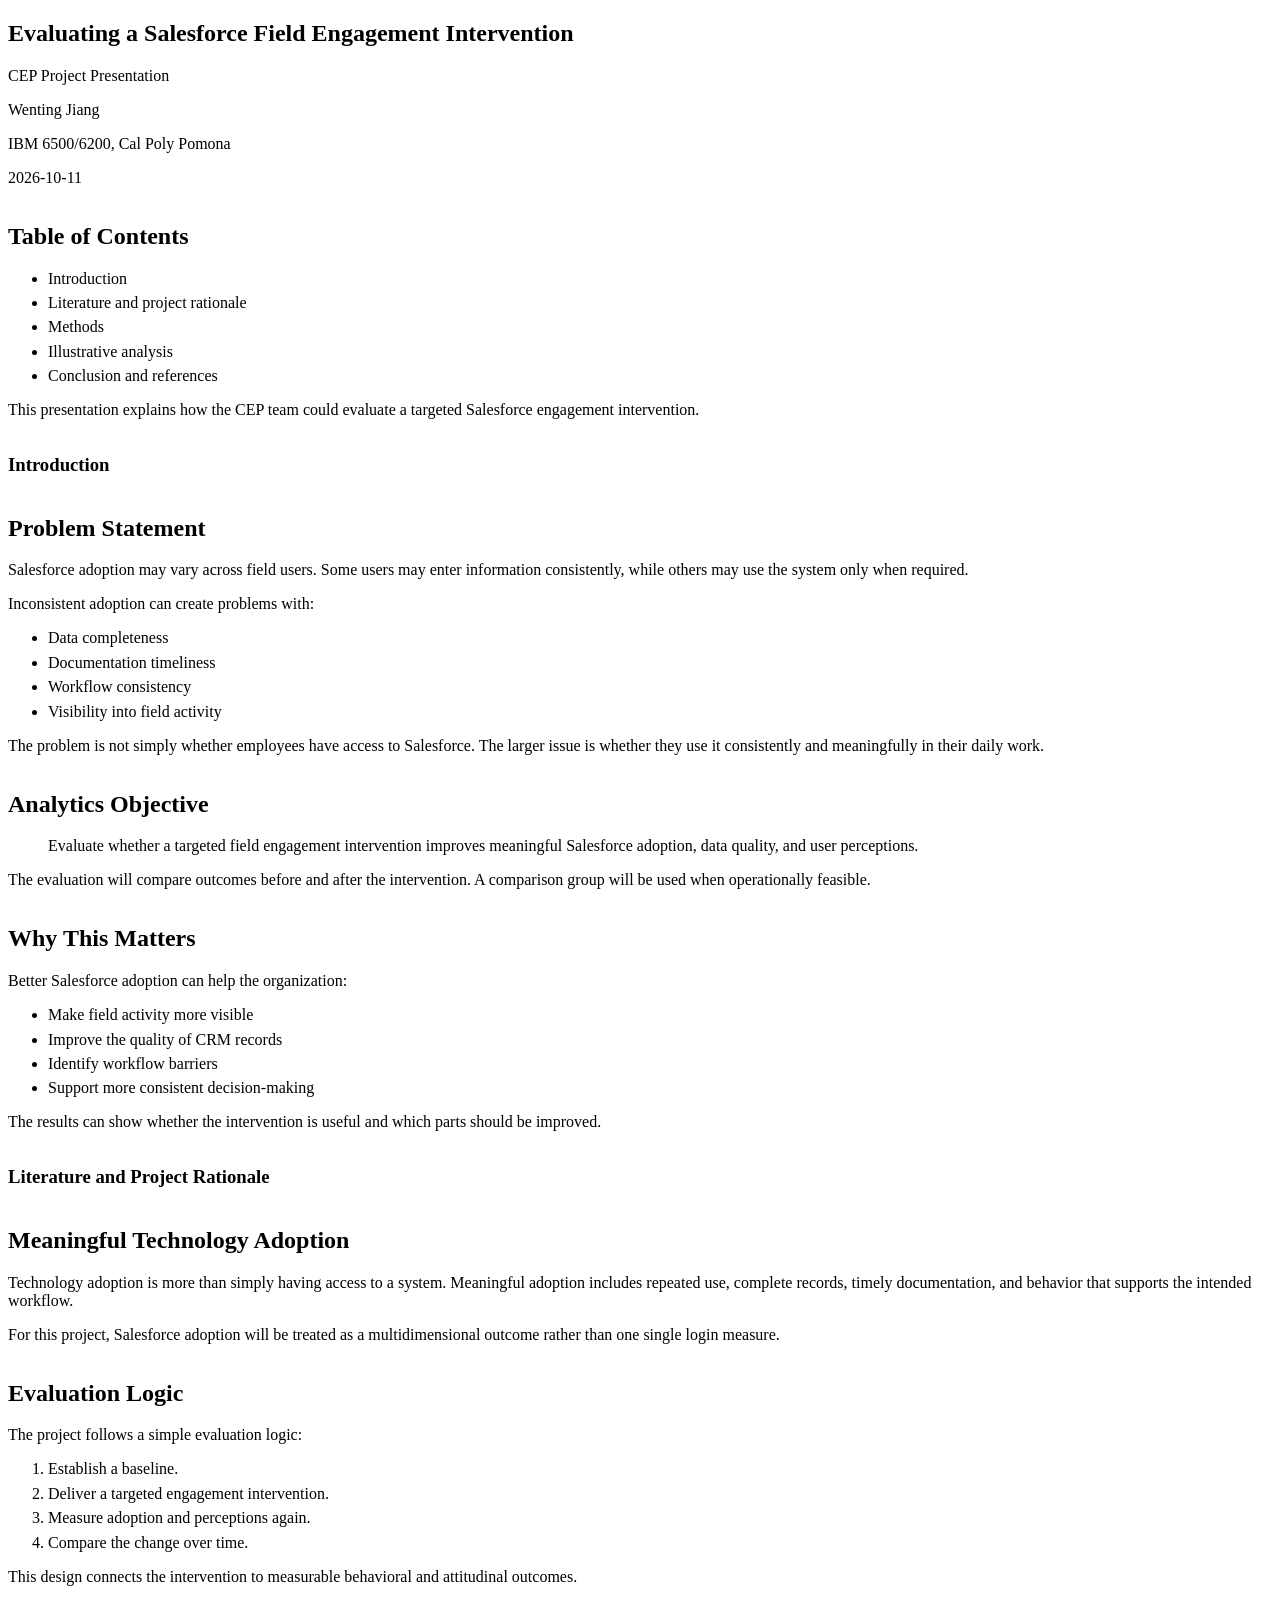
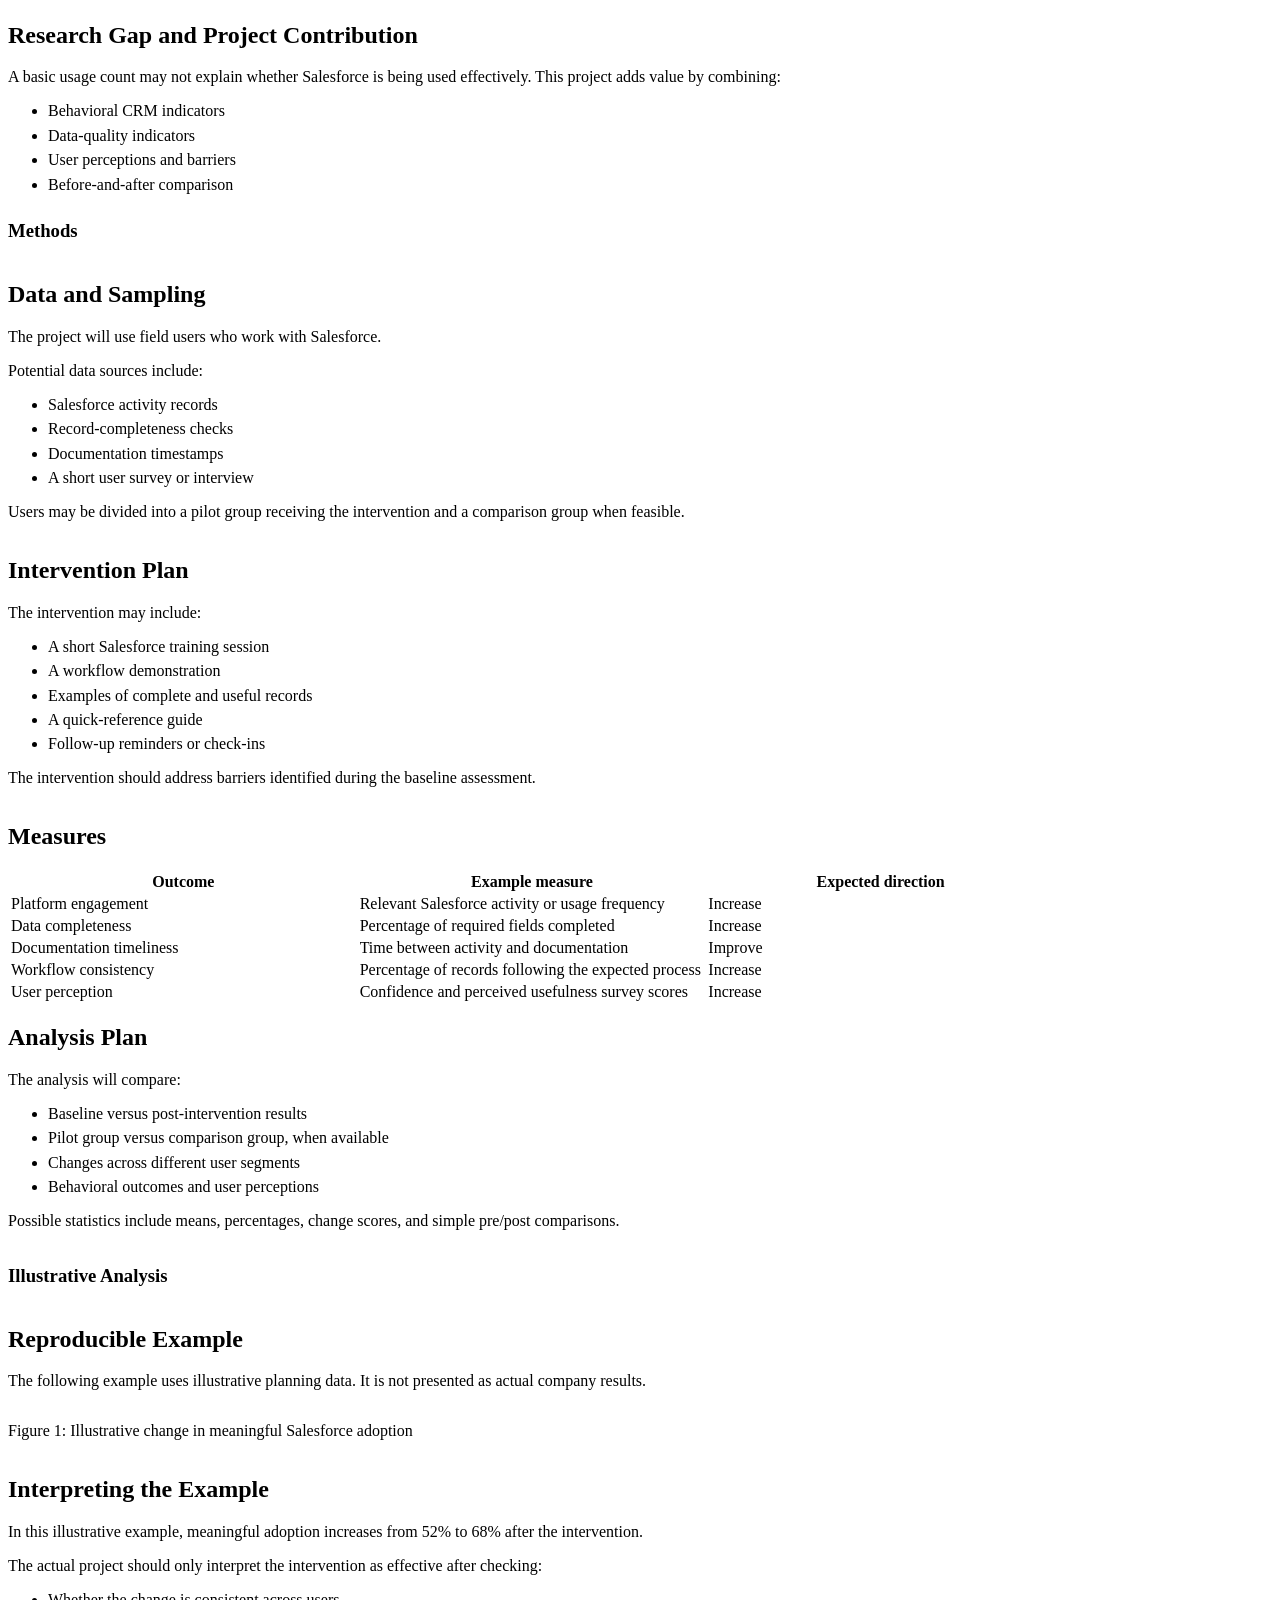
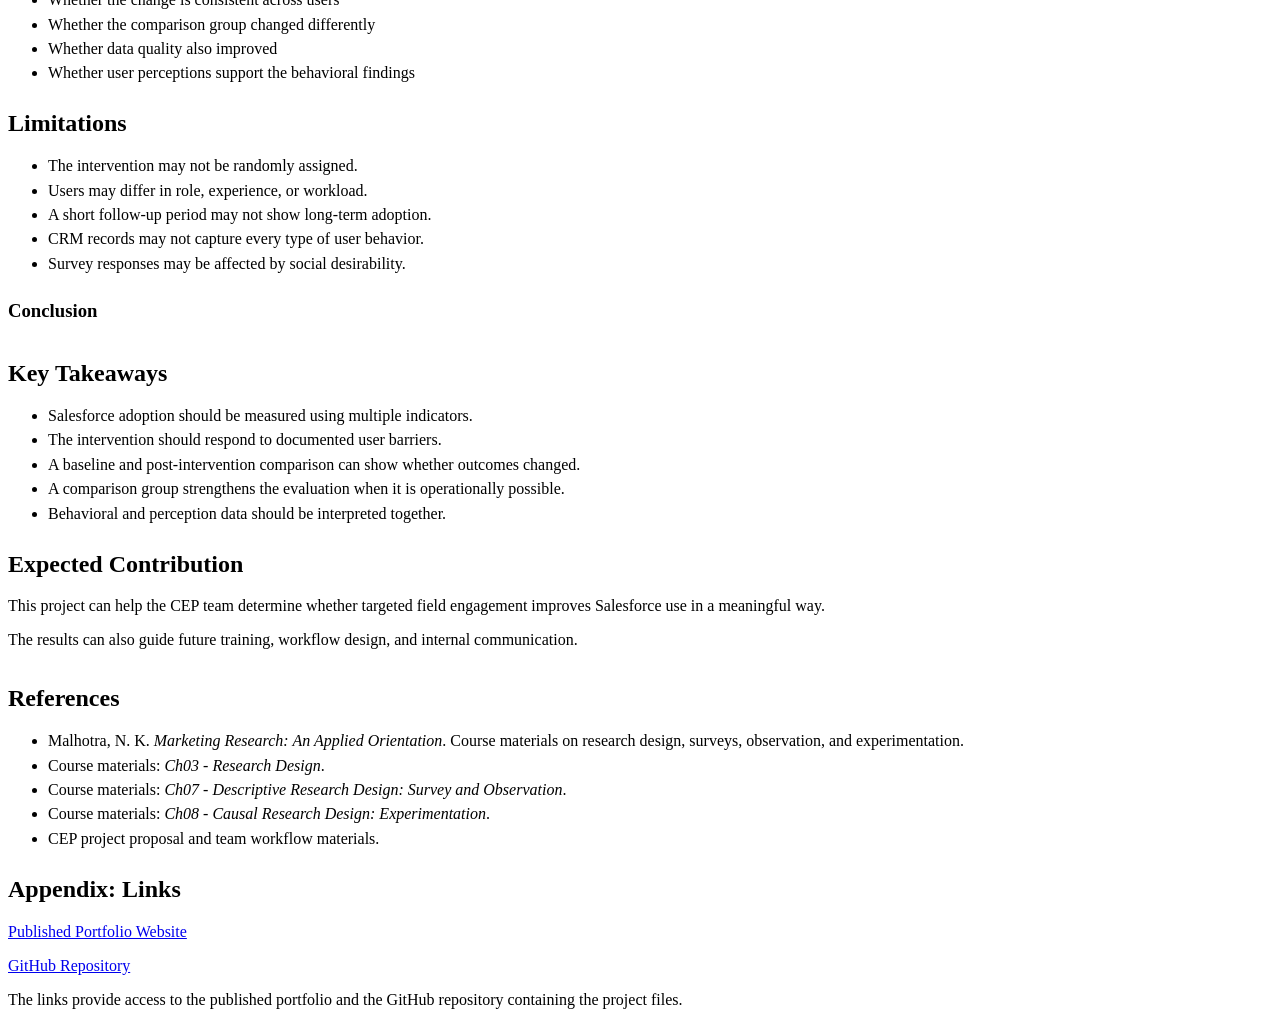
==== CEP-AO4 presentation.html @ e71e5134 "Add files via upload" ====
<!DOCTYPE html>
<html lang="en"><head>
<script src="CEP-AO4 presentation_files/libs/clipboard/clipboard.min.js"></script>
<script src="CEP-AO4 presentation_files/libs/quarto-html/tabby.min.js"></script>
<script src="CEP-AO4 presentation_files/libs/quarto-html/popper.min.js"></script>
<script src="CEP-AO4 presentation_files/libs/quarto-html/tippy.umd.min.js"></script>
<link href="CEP-AO4 presentation_files/libs/quarto-html/tippy.css" rel="stylesheet">
<link href="CEP-AO4 presentation_files/libs/quarto-html/light-border.css" rel="stylesheet">
<link href="CEP-AO4 presentation_files/libs/quarto-html/quarto-syntax-highlighting-15634bcf2e68342d4ad2dfa704d543f6.css" rel="stylesheet" id="quarto-text-highlighting-styles"><meta charset="utf-8">
  <meta name="generator" content="quarto-1.9.38">

  <meta name="author" content="Wenting Jiang">
  <meta name="dcterms.date" content="2026-10-11">
  <title>Evaluating a Salesforce Field Engagement Intervention</title>
  <meta name="apple-mobile-web-app-capable" content="yes">
  <meta name="apple-mobile-web-app-status-bar-style" content="black-translucent">
  <meta name="viewport" content="width=device-width, initial-scale=1.0, maximum-scale=1.0, user-scalable=no, minimal-ui">
  <link rel="stylesheet" href="CEP-AO4 presentation_files/libs/revealjs/dist/reset.css">
  <link rel="stylesheet" href="CEP-AO4 presentation_files/libs/revealjs/dist/reveal.css">
  <style>
    /* Default styles provided by pandoc.
    ** See https://pandoc.org/MANUAL.html#variables-for-html for config info.
    */
    code{white-space: pre-wrap;}
    span.smallcaps{font-variant: small-caps;}
    div.columns{display: flex; gap: min(4vw, 1.5em);}
    div.column{flex: auto; overflow-x: auto;}
    div.hanging-indent{margin-left: 1.5em; text-indent: -1.5em;}
    ul.task-list{list-style: none;}
    ul.task-list li input[type="checkbox"] {
      width: 0.8em;
      margin: 0 0.8em 0.2em -1em; /* quarto-specific, see https://github.com/quarto-dev/quarto-cli/issues/4556 */ 
      vertical-align: middle;
    }
  </style>
  <link rel="stylesheet" href="CEP-AO4 presentation_files/libs/revealjs/dist/theme/quarto-0427d8d92a431aa6a6430e53ec02a470.css">
  <link href="CEP-AO4 presentation_files/libs/revealjs/plugin/quarto-line-highlight/line-highlight.css" rel="stylesheet">
  <link href="CEP-AO4 presentation_files/libs/revealjs/plugin/reveal-menu/menu.css" rel="stylesheet">
  <link href="CEP-AO4 presentation_files/libs/revealjs/plugin/reveal-menu/quarto-menu.css" rel="stylesheet">
  <link href="CEP-AO4 presentation_files/libs/revealjs/plugin/quarto-support/footer.css" rel="stylesheet">
  <style type="text/css">
    .reveal div.sourceCode {
      margin: 0;
      overflow: auto;
    }
    .reveal div.hanging-indent {
      margin-left: 1em;
      text-indent: -1em;
    }
    .reveal .slide:not(.center) {
      height: 100%;
      overflow-y: auto;
    }
    .reveal .slide.scrollable {
      overflow-y: auto;
    }
    .reveal .footnotes {
      height: 100%;
      overflow-y: auto;
    }
    .reveal .slide .absolute {
      position: absolute;
      display: block;
    }
    .reveal .footnotes ol {
      counter-reset: ol;
      list-style-type: none; 
      margin-left: 0;
    }
    .reveal .footnotes ol li:before {
      counter-increment: ol;
      content: counter(ol) ". "; 
    }
    .reveal .footnotes ol li > p:first-child {
      display: inline-block;
    }
    .reveal .slide ul,
    .reveal .slide ol {
      margin-bottom: 0.5em;
    }
    .reveal .slide ul li,
    .reveal .slide ol li {
      margin-top: 0.4em;
      margin-bottom: 0.2em;
    }
    .reveal .slide ul[role="tablist"] li {
      margin-bottom: 0;
    }
    .reveal .slide ul li > *:first-child,
    .reveal .slide ol li > *:first-child {
      margin-block-start: 0;
    }
    .reveal .slide ul li > *:last-child,
    .reveal .slide ol li > *:last-child {
      margin-block-end: 0;
    }
    .reveal .slide .columns:nth-child(3) {
      margin-block-start: 0.8em;
    }
    .reveal blockquote {
      box-shadow: none;
    }
    .reveal .tippy-content>* {
      margin-top: 0.2em;
      margin-bottom: 0.7em;
    }
    .reveal .tippy-content>*:last-child {
      margin-bottom: 0.2em;
    }
    .reveal .slide > img.stretch.quarto-figure-center,
    .reveal .slide > img.r-stretch.quarto-figure-center {
      display: block;
      margin-left: auto;
      margin-right: auto; 
    }
    .reveal .slide > img.stretch.quarto-figure-left,
    .reveal .slide > img.r-stretch.quarto-figure-left  {
      display: block;
      margin-left: 0;
      margin-right: auto; 
    }
    .reveal .slide > img.stretch.quarto-figure-right,
    .reveal .slide > img.r-stretch.quarto-figure-right  {
      display: block;
      margin-left: auto;
      margin-right: 0; 
    }
  </style>
</head>
<body class="quarto-light">
  <div class="reveal">
    <div class="slides">

<section id="title-slide" class="quarto-title-block center">
  <h1 class="title">Evaluating a Salesforce Field Engagement Intervention</h1>
  <p class="subtitle">CEP Project Presentation</p>

<div class="quarto-title-authors">
<div class="quarto-title-author">
<div class="quarto-title-author-name">
Wenting Jiang 
</div>
        <p class="quarto-title-affiliation">
            IBM 6500/6200, Cal Poly Pomona
          </p>
    </div>
</div>

  <p class="date">2026-10-11</p>
</section>
<section id="table-of-contents" class="slide level2">
<h2>Table of Contents</h2>
<ul>
<li>Introduction</li>
<li>Literature and project rationale</li>
<li>Methods</li>
<li>Illustrative analysis</li>
<li>Conclusion and references</li>
</ul>
<aside class="notes">
<p>This presentation explains how the CEP team could evaluate a targeted Salesforce engagement intervention.</p>
<style type="text/css">
        span.MJX_Assistive_MathML {
          position:absolute!important;
          clip: rect(1px, 1px, 1px, 1px);
          padding: 1px 0 0 0!important;
          border: 0!important;
          height: 1px!important;
          width: 1px!important;
          overflow: hidden!important;
          display:block!important;
      }</style></aside>
</section>
<section>
<section id="introduction" class="title-slide slide level1 center">
<h1>Introduction</h1>

</section>
<section id="problem-statement" class="slide level2">
<h2>Problem Statement</h2>
<p>Salesforce adoption may vary across field users. Some users may enter information consistently, while others may use the system only when required.</p>
<p>Inconsistent adoption can create problems with:</p>
<ul>
<li>Data completeness</li>
<li>Documentation timeliness</li>
<li>Workflow consistency</li>
<li>Visibility into field activity</li>
</ul>
<aside class="notes">
<p>The problem is not simply whether employees have access to Salesforce. The larger issue is whether they use it consistently and meaningfully in their daily work.</p>
<style type="text/css">
        span.MJX_Assistive_MathML {
          position:absolute!important;
          clip: rect(1px, 1px, 1px, 1px);
          padding: 1px 0 0 0!important;
          border: 0!important;
          height: 1px!important;
          width: 1px!important;
          overflow: hidden!important;
          display:block!important;
      }</style></aside>
</section>
<section id="analytics-objective" class="slide level2">
<h2>Analytics Objective</h2>
<blockquote>
<p>Evaluate whether a targeted field engagement intervention improves meaningful Salesforce adoption, data quality, and user perceptions.</p>
</blockquote>
<p>The evaluation will compare outcomes before and after the intervention. A comparison group will be used when operationally feasible.</p>
</section>
<section id="why-this-matters" class="slide level2">
<h2>Why This Matters</h2>
<p>Better Salesforce adoption can help the organization:</p>
<ul>
<li>Make field activity more visible</li>
<li>Improve the quality of CRM records</li>
<li>Identify workflow barriers</li>
<li>Support more consistent decision-making</li>
</ul>
<p>The results can show whether the intervention is useful and which parts should be improved.</p>
</section></section>
<section>
<section id="literature-and-project-rationale" class="title-slide slide level1 center">
<h1>Literature and Project Rationale</h1>

</section>
<section id="meaningful-technology-adoption" class="slide level2">
<h2>Meaningful Technology Adoption</h2>
<p>Technology adoption is more than simply having access to a system. Meaningful adoption includes repeated use, complete records, timely documentation, and behavior that supports the intended workflow.</p>
<p>For this project, Salesforce adoption will be treated as a multidimensional outcome rather than one single login measure.</p>
</section>
<section id="evaluation-logic" class="slide level2 scrollable">
<h2>Evaluation Logic</h2>
<p>The project follows a simple evaluation logic:</p>
<ol type="1">
<li>Establish a baseline.</li>
<li>Deliver a targeted engagement intervention.</li>
<li>Measure adoption and perceptions again.</li>
<li>Compare the change over time.</li>
</ol>
<p>This design connects the intervention to measurable behavioral and attitudinal outcomes.</p>
</section>
<section id="research-gap-and-project-contribution" class="slide level2">
<h2>Research Gap and Project Contribution</h2>
<p>A basic usage count may not explain whether Salesforce is being used effectively. This project adds value by combining:</p>
<ul>
<li>Behavioral CRM indicators</li>
<li>Data-quality indicators</li>
<li>User perceptions and barriers</li>
<li>Before-and-after comparison</li>
</ul>
</section></section>
<section>
<section id="methods" class="title-slide slide level1 center">
<h1>Methods</h1>

</section>
<section id="data-and-sampling" class="slide level2">
<h2>Data and Sampling</h2>
<p>The project will use field users who work with Salesforce.</p>
<p>Potential data sources include:</p>
<ul>
<li>Salesforce activity records</li>
<li>Record-completeness checks</li>
<li>Documentation timestamps</li>
<li>A short user survey or interview</li>
</ul>
<p>Users may be divided into a pilot group receiving the intervention and a comparison group when feasible.</p>
</section>
<section id="intervention-plan" class="slide level2">
<h2>Intervention Plan</h2>
<p>The intervention may include:</p>
<ul>
<li>A short Salesforce training session</li>
<li>A workflow demonstration</li>
<li>Examples of complete and useful records</li>
<li>A quick-reference guide</li>
<li>Follow-up reminders or check-ins</li>
</ul>
<p>The intervention should address barriers identified during the baseline assessment.</p>
</section>
<section id="measures" class="slide level2">
<h2>Measures</h2>
<table class="caption-top">
<colgroup>
<col style="width: 33%">
<col style="width: 33%">
<col style="width: 33%">
</colgroup>
<thead>
<tr class="header">
<th>Outcome</th>
<th>Example measure</th>
<th>Expected direction</th>
</tr>
</thead>
<tbody>
<tr class="odd">
<td>Platform engagement</td>
<td>Relevant Salesforce activity or usage frequency</td>
<td>Increase</td>
</tr>
<tr class="even">
<td>Data completeness</td>
<td>Percentage of required fields completed</td>
<td>Increase</td>
</tr>
<tr class="odd">
<td>Documentation timeliness</td>
<td>Time between activity and documentation</td>
<td>Improve</td>
</tr>
<tr class="even">
<td>Workflow consistency</td>
<td>Percentage of records following the expected process</td>
<td>Increase</td>
</tr>
<tr class="odd">
<td>User perception</td>
<td>Confidence and perceived usefulness survey scores</td>
<td>Increase</td>
</tr>
</tbody>
</table>
</section>
<section id="analysis-plan" class="slide level2">
<h2>Analysis Plan</h2>
<p>The analysis will compare:</p>
<ul>
<li>Baseline versus post-intervention results</li>
<li>Pilot group versus comparison group, when available</li>
<li>Changes across different user segments</li>
<li>Behavioral outcomes and user perceptions</li>
</ul>
<p>Possible statistics include means, percentages, change scores, and simple pre/post comparisons.</p>
</section></section>
<section>
<section id="illustrative-analysis" class="title-slide slide level1 center">
<h1>Illustrative Analysis</h1>

</section>
<section id="reproducible-example" class="slide level2">
<h2>Reproducible Example</h2>
<p>The following example uses illustrative planning data. It is not presented as actual company results.</p>

<img data-src="CEP-AO4-presentation_files/figure-revealjs/fig-adoption-change-1.png" width="768" class="r-stretch quarto-figure-center" id="fig-adoption-change"><p class="caption">
Figure&nbsp;1: Illustrative change in meaningful Salesforce adoption
</p></section>
<section id="interpreting-the-example" class="slide level2">
<h2>Interpreting the Example</h2>
<p>In this illustrative example, meaningful adoption increases from 52% to 68% after the intervention.</p>
<p>The actual project should only interpret the intervention as effective after checking:</p>
<ul>
<li>Whether the change is consistent across users</li>
<li>Whether the comparison group changed differently</li>
<li>Whether data quality also improved</li>
<li>Whether user perceptions support the behavioral findings</li>
</ul>
</section>
<section id="limitations" class="slide level2">
<h2>Limitations</h2>
<ul>
<li>The intervention may not be randomly assigned.</li>
<li>Users may differ in role, experience, or workload.</li>
<li>A short follow-up period may not show long-term adoption.</li>
<li>CRM records may not capture every type of user behavior.</li>
<li>Survey responses may be affected by social desirability.</li>
</ul>
</section></section>
<section>
<section id="conclusion" class="title-slide slide level1 center">
<h1>Conclusion</h1>

</section>
<section id="key-takeaways" class="slide level2">
<h2>Key Takeaways</h2>
<ul>
<li>Salesforce adoption should be measured using multiple indicators.</li>
<li>The intervention should respond to documented user barriers.</li>
<li>A baseline and post-intervention comparison can show whether outcomes changed.</li>
<li>A comparison group strengthens the evaluation when it is operationally possible.</li>
<li>Behavioral and perception data should be interpreted together.</li>
</ul>
</section>
<section id="expected-contribution" class="slide level2">
<h2>Expected Contribution</h2>
<p>This project can help the CEP team determine whether targeted field engagement improves Salesforce use in a meaningful way.</p>
<p>The results can also guide future training, workflow design, and internal communication.</p>
</section>
<section id="references" class="slide level2">
<h2>References</h2>
<ul>
<li>Malhotra, N. K. <em>Marketing Research: An Applied Orientation</em>. Course materials on research design, surveys, observation, and experimentation.</li>
<li>Course materials: <em>Ch03 - Research Design</em>.</li>
<li>Course materials: <em>Ch07 - Descriptive Research Design: Survey and Observation</em>.</li>
<li>Course materials: <em>Ch08 - Causal Research Design: Experimentation</em>.</li>
<li>CEP project proposal and team workflow materials.</li>
</ul>
</section>
<section id="appendix-links" class="slide level2">
<h2>Appendix: Links</h2>
<p><a href="https://wentingjiang00.github.io/IBM-6500-SQL-learning-portfolio/">Published Portfolio Website</a></p>
<p><a href="https://github.com/WentingJiang00/IBM-6500-SQL-learning-portfolio">GitHub Repository</a></p>
<aside class="notes">
<p>The links provide access to the published portfolio and the GitHub repository containing the project files.</p>
<style type="text/css">
        span.MJX_Assistive_MathML {
          position:absolute!important;
          clip: rect(1px, 1px, 1px, 1px);
          padding: 1px 0 0 0!important;
          border: 0!important;
          height: 1px!important;
          width: 1px!important;
          overflow: hidden!important;
          display:block!important;
      }</style></aside>

</section></section>
    </div>
  <div class="quarto-auto-generated-content" style="display: none;">
<div class="footer footer-default">

</div>
</div></div>

  <script>window.backupDefine = window.define; window.define = undefined;</script>
  <script src="CEP-AO4 presentation_files/libs/revealjs/dist/reveal.js"></script>
  <!-- reveal.js plugins -->
  <script src="CEP-AO4 presentation_files/libs/revealjs/plugin/quarto-line-highlight/line-highlight.js"></script>
  <script src="CEP-AO4 presentation_files/libs/revealjs/plugin/pdf-export/pdfexport.js"></script>
  <script src="CEP-AO4 presentation_files/libs/revealjs/plugin/reveal-menu/menu.js"></script>
  <script src="CEP-AO4 presentation_files/libs/revealjs/plugin/reveal-menu/quarto-menu.js"></script>
  <script src="CEP-AO4 presentation_files/libs/revealjs/plugin/quarto-support/support.js"></script>
  

  <script src="CEP-AO4 presentation_files/libs/revealjs/plugin/notes/notes.js"></script>
  <script src="CEP-AO4 presentation_files/libs/revealjs/plugin/search/search.js"></script>
  <script src="CEP-AO4 presentation_files/libs/revealjs/plugin/zoom/zoom.js"></script>
  <script src="CEP-AO4 presentation_files/libs/revealjs/plugin/math/math.js"></script>
  <script>window.define = window.backupDefine; window.backupDefine = undefined;</script>

  <script>

      // Full list of configuration options available at:
      // https://revealjs.com/config/
      Reveal.initialize({
'controlsAuto': true,
'previewLinksAuto': false,
'pdfSeparateFragments': false,
'autoAnimateEasing': "ease",
'autoAnimateDuration': 1,
'autoAnimateUnmatched': true,
'jumpToSlide': true,
'menu': {"side":"left","useTextContentForMissingTitles":true,"markers":false,"loadIcons":false,"custom":[{"title":"Tools","icon":"<i class=\"fas fa-gear\"></i>","content":"<ul class=\"slide-menu-items\">\n<li class=\"slide-tool-item active\" data-item=\"0\"><a href=\"#\" onclick=\"RevealMenuToolHandlers.fullscreen(event)\"><kbd>f</kbd> Fullscreen</a></li>\n<li class=\"slide-tool-item\" data-item=\"1\"><a href=\"#\" onclick=\"RevealMenuToolHandlers.speakerMode(event)\"><kbd>s</kbd> Speaker View</a></li>\n<li class=\"slide-tool-item\" data-item=\"2\"><a href=\"#\" onclick=\"RevealMenuToolHandlers.overview(event)\"><kbd>o</kbd> Slide Overview</a></li>\n<li class=\"slide-tool-item\" data-item=\"3\"><a href=\"#\" onclick=\"RevealMenuToolHandlers.togglePdfExport(event)\"><kbd>e</kbd> PDF Export Mode</a></li>\n<li class=\"slide-tool-item\" data-item=\"4\"><a href=\"#\" onclick=\"RevealMenuToolHandlers.toggleScrollView(event)\"><kbd>r</kbd> Scroll View Mode</a></li>\n<li class=\"slide-tool-item\" data-item=\"5\"><a href=\"#\" onclick=\"RevealMenuToolHandlers.keyboardHelp(event)\"><kbd>?</kbd> Keyboard Help</a></li>\n</ul>"}],"openButton":true},
'smaller': true,
 
        // Display controls in the bottom right corner
        controls: false,

        // Help the user learn the controls by providing hints, for example by
        // bouncing the down arrow when they first encounter a vertical slide
        controlsTutorial: false,

        // Determines where controls appear, "edges" or "bottom-right"
        controlsLayout: 'edges',

        // Visibility rule for backwards navigation arrows; "faded", "hidden"
        // or "visible"
        controlsBackArrows: 'faded',

        // Display a presentation progress bar
        progress: true,

        // Display the page number of the current slide
        slideNumber: 'c/t',

        // 'all', 'print', or 'speaker'
        showSlideNumber: 'all',

        // Add the current slide number to the URL hash so that reloading the
        // page/copying the URL will return you to the same slide
        hash: true,

        // Start with 1 for the hash rather than 0
        hashOneBasedIndex: false,

        // Flags if we should monitor the hash and change slides accordingly
        respondToHashChanges: true,

        // Push each slide change to the browser history
        history: true,

        // Enable keyboard shortcuts for navigation
        keyboard: true,

        // Enable the slide overview mode
        overview: true,

        // Disables the default reveal.js slide layout (scaling and centering)
        // so that you can use custom CSS layout
        disableLayout: false,

        // Vertical centering of slides
        center: false,

        // Enables touch navigation on devices with touch input
        touch: true,

        // Loop the presentation
        loop: false,

        // Change the presentation direction to be RTL
        rtl: false,

        // see https://revealjs.com/vertical-slides/#navigation-mode
        navigationMode: 'linear',

        // Randomizes the order of slides each time the presentation loads
        shuffle: false,

        // Turns fragments on and off globally
        fragments: true,

        // Flags whether to include the current fragment in the URL,
        // so that reloading brings you to the same fragment position
        fragmentInURL: false,

        // Flags if the presentation is running in an embedded mode,
        // i.e. contained within a limited portion of the screen
        embedded: false,

        // Flags if we should show a help overlay when the questionmark
        // key is pressed
        help: true,

        // Flags if it should be possible to pause the presentation (blackout)
        pause: true,

        // Flags if speaker notes should be visible to all viewers
        showNotes: false,

        // Global override for autoplaying embedded media (null/true/false)
        autoPlayMedia: null,

        // Global override for preloading lazy-loaded iframes (null/true/false)
        preloadIframes: null,

        // Number of milliseconds between automatically proceeding to the
        // next slide, disabled when set to 0, this value can be overwritten
        // by using a data-autoslide attribute on your slides
        autoSlide: 0,

        // Stop auto-sliding after user input
        autoSlideStoppable: true,

        // Use this method for navigation when auto-sliding
        autoSlideMethod: null,

        // Specify the average time in seconds that you think you will spend
        // presenting each slide. This is used to show a pacing timer in the
        // speaker view
        defaultTiming: null,

        // Enable slide navigation via mouse wheel
        mouseWheel: false,

        // The display mode that will be used to show slides
        display: 'block',

        // Hide cursor if inactive
        hideInactiveCursor: true,

        // Time before the cursor is hidden (in ms)
        hideCursorTime: 5000,

        // Opens links in an iframe preview overlay
        previewLinks: false,

        // Transition style (none/fade/slide/convex/concave/zoom)
        transition: 'slide',

        // Transition speed (default/fast/slow)
        transitionSpeed: 'default',

        // Transition style for full page slide backgrounds
        // (none/fade/slide/convex/concave/zoom)
        backgroundTransition: 'none',

        // Number of slides away from the current that are visible
        viewDistance: 3,

        // Number of slides away from the current that are visible on mobile
        // devices. It is advisable to set this to a lower number than
        // viewDistance in order to save resources.
        mobileViewDistance: 2,

        // The "normal" size of the presentation, aspect ratio will be preserved
        // when the presentation is scaled to fit different resolutions. Can be
        // specified using percentage units.
        width: 1600,

        height: 900,

        // Factor of the display size that should remain empty around the content
        margin: 0.1,

        math: {
          mathjax: 'https://cdn.jsdelivr.net/npm/mathjax@2.7.9/MathJax.js',
          config: 'TeX-AMS_HTML-full',
          tex2jax: {
            inlineMath: [['\\(','\\)']],
            displayMath: [['\\[','\\]']],
            balanceBraces: true,
            processEscapes: false,
            processRefs: true,
            processEnvironments: true,
            preview: 'TeX',
            skipTags: ['script','noscript','style','textarea','pre','code'],
            ignoreClass: 'tex2jax_ignore',
            processClass: 'tex2jax_process'
          },
        },

        // reveal.js plugins
        plugins: [QuartoLineHighlight, PdfExport, RevealMenu, QuartoSupport,

          RevealMath,
          RevealNotes,
          RevealSearch,
          RevealZoom
        ]
      });
    </script>
    
    <script>
      // htmlwidgets need to know to resize themselves when slides are shown/hidden.
      // Fire the "slideenter" event (handled by htmlwidgets.js) when the current
      // slide changes (different for each slide format).
      (function () {
        // dispatch for htmlwidgets
        function fireSlideEnter() {
          const event = window.document.createEvent("Event");
          event.initEvent("slideenter", true, true);
          window.document.dispatchEvent(event);
        }

        function fireSlideChanged(previousSlide, currentSlide) {
          fireSlideEnter();

          // dispatch for shiny
          if (window.jQuery) {
            if (previousSlide) {
              window.jQuery(previousSlide).trigger("hidden");
            }
            if (currentSlide) {
              window.jQuery(currentSlide).trigger("shown");
            }
          }
        }

        // hookup for slidy
        if (window.w3c_slidy) {
          window.w3c_slidy.add_observer(function (slide_num) {
            // slide_num starts at position 1
            fireSlideChanged(null, w3c_slidy.slides[slide_num - 1]);
          });
        }

      })();
    </script>

    <script id="quarto-html-after-body" type="application/javascript">
      window.document.addEventListener("DOMContentLoaded", function (event) {
        const tabsets =  window.document.querySelectorAll(".panel-tabset-tabby")
        tabsets.forEach(function(tabset) {
          const tabby = new Tabby('#' + tabset.id);
        });
        const isCodeAnnotation = (el) => {
          for (const clz of el.classList) {
            if (clz.startsWith('code-annotation-')) {                     
              return true;
            }
          }
          return false;
        }
        const onCopySuccess = function(e) {
          // button target
          const button = e.trigger;
          // don't keep focus
          button.blur();
          // flash "checked"
          button.classList.add('code-copy-button-checked');
          var currentTitle = button.getAttribute("title");
          button.setAttribute("title", "Copied!");
          let tooltip;
          if (window.bootstrap) {
            button.setAttribute("data-bs-toggle", "tooltip");
            button.setAttribute("data-bs-placement", "left");
            button.setAttribute("data-bs-title", "Copied!");
            tooltip = new bootstrap.Tooltip(button, 
              { trigger: "manual", 
                customClass: "code-copy-button-tooltip",
                offset: [0, -8]});
            tooltip.show();    
          }
          setTimeout(function() {
            if (tooltip) {
              tooltip.hide();
              button.removeAttribute("data-bs-title");
              button.removeAttribute("data-bs-toggle");
              button.removeAttribute("data-bs-placement");
            }
            button.setAttribute("title", currentTitle);
            button.classList.remove('code-copy-button-checked');
          }, 1000);
          // clear code selection
          e.clearSelection();
        }
        const getTextToCopy = function(trigger) {
          const outerScaffold = trigger.parentElement.cloneNode(true);
          const codeEl = outerScaffold.querySelector('code');
          for (const childEl of codeEl.children) {
            if (isCodeAnnotation(childEl)) {
              childEl.remove();
            }
          }
          return codeEl.innerText;
        }
        const clipboard = new window.ClipboardJS('.code-copy-button:not([data-in-quarto-modal])', {
          text: getTextToCopy
        });
        clipboard.on('success', onCopySuccess);
        if (window.document.getElementById('quarto-embedded-source-code-modal')) {
          const clipboardModal = new window.ClipboardJS('.code-copy-button[data-in-quarto-modal]', {
            text: getTextToCopy,
            container: window.document.getElementById('quarto-embedded-source-code-modal')
          });
          clipboardModal.on('success', onCopySuccess);
        }
          var localhostRegex = new RegExp(/^(?:http|https):\/\/localhost\:?[0-9]*\//);
          var mailtoRegex = new RegExp(/^mailto:/);
            var filterRegex = new RegExp('/' + window.location.host + '/');
          var isInternal = (href) => {
              return filterRegex.test(href) || localhostRegex.test(href) || mailtoRegex.test(href);
          }
          // Inspect non-navigation links and adorn them if external
         var links = window.document.querySelectorAll('a[href]:not(.nav-link):not(.navbar-brand):not(.toc-action):not(.sidebar-link):not(.sidebar-item-toggle):not(.pagination-link):not(.no-external):not([aria-hidden]):not(.dropdown-item):not(.quarto-navigation-tool):not(.about-link)');
          for (var i=0; i<links.length; i++) {
            const link = links[i];
            if (!isInternal(link.href)) {
              // undo the damage that might have been done by quarto-nav.js in the case of
              // links that we want to consider external
              if (link.dataset.originalHref !== undefined) {
                link.href = link.dataset.originalHref;
              }
            }
          }
        function tippyHover(el, contentFn, onTriggerFn, onUntriggerFn) {
          const config = {
            allowHTML: true,
            maxWidth: 500,
            delay: 100,
            arrow: false,
            appendTo: function(el) {
                return el.closest('section.slide') || el.parentElement;
            },
            interactive: true,
            interactiveBorder: 10,
            theme: 'light-border',
            placement: 'bottom-start',
          };
          if (contentFn) {
            config.content = contentFn;
          }
          if (onTriggerFn) {
            config.onTrigger = onTriggerFn;
          }
          if (onUntriggerFn) {
            config.onUntrigger = onUntriggerFn;
          }
            config['offset'] = [0,0];
            config['maxWidth'] = 700;
          window.tippy(el, config); 
        }
        const noterefs = window.document.querySelectorAll('a[role="doc-noteref"]');
        for (var i=0; i<noterefs.length; i++) {
          const ref = noterefs[i];
          tippyHover(ref, function() {
            // use id or data attribute instead here
            let href = ref.getAttribute('data-footnote-href') || ref.getAttribute('href');
            try { href = new URL(href).hash; } catch {}
            const id = href.replace(/^#\/?/, "");
            const note = window.document.getElementById(id);
            if (note) {
              return note.innerHTML;
            } else {
              return "";
            }
          });
        }
        const findCites = (el) => {
          const parentEl = el.parentElement;
          if (parentEl) {
            const cites = parentEl.dataset.cites;
            if (cites) {
              return {
                el,
                cites: cites.split(' ')
              };
            } else {
              return findCites(el.parentElement)
            }
          } else {
            return undefined;
          }
        };
        var bibliorefs = window.document.querySelectorAll('a[role="doc-biblioref"]');
        for (var i=0; i<bibliorefs.length; i++) {
          const ref = bibliorefs[i];
          const citeInfo = findCites(ref);
          if (citeInfo) {
            tippyHover(citeInfo.el, function() {
              var popup = window.document.createElement('div');
              citeInfo.cites.forEach(function(cite) {
                var citeDiv = window.document.createElement('div');
                citeDiv.classList.add('hanging-indent');
                citeDiv.classList.add('csl-entry');
                var biblioDiv = window.document.getElementById('ref-' + cite);
                if (biblioDiv) {
                  citeDiv.innerHTML = biblioDiv.innerHTML;
                }
                popup.appendChild(citeDiv);
              });
              return popup.innerHTML;
            });
          }
        }
      });
      </script>
    

</body></html>
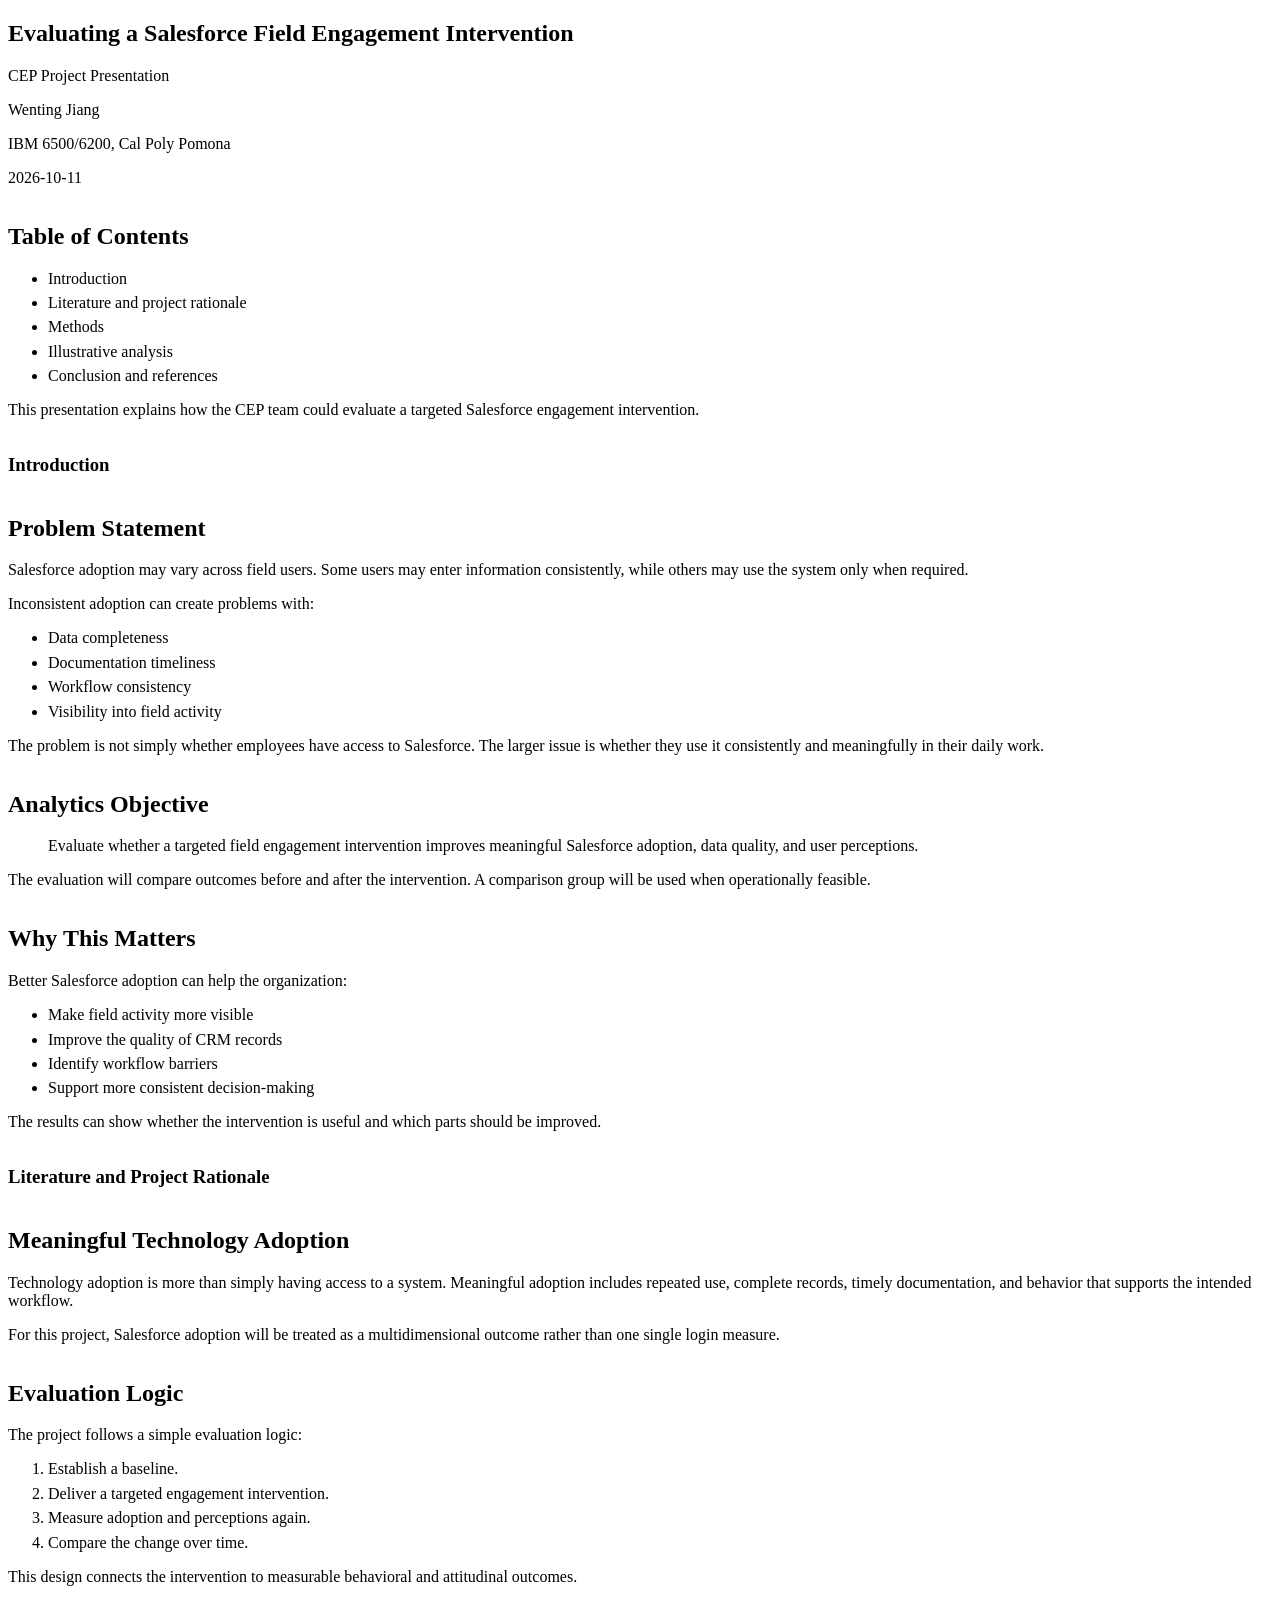
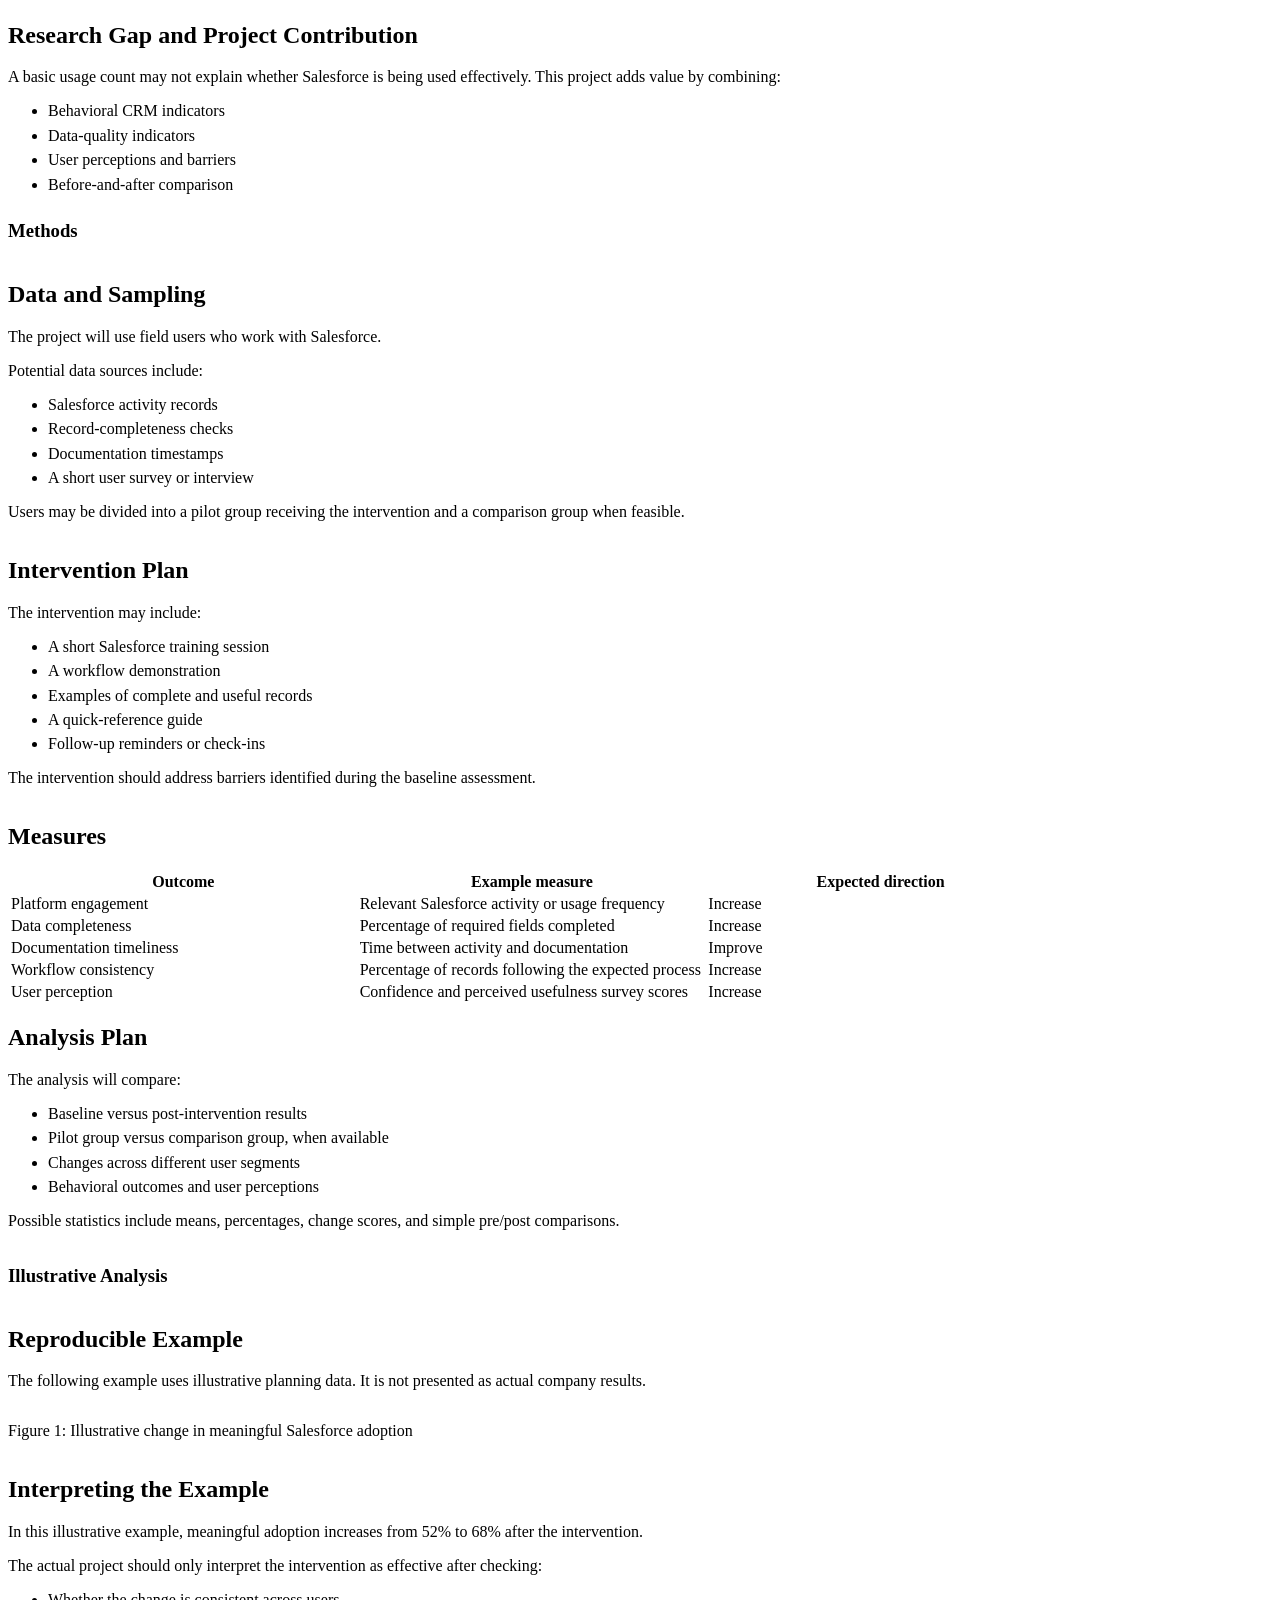
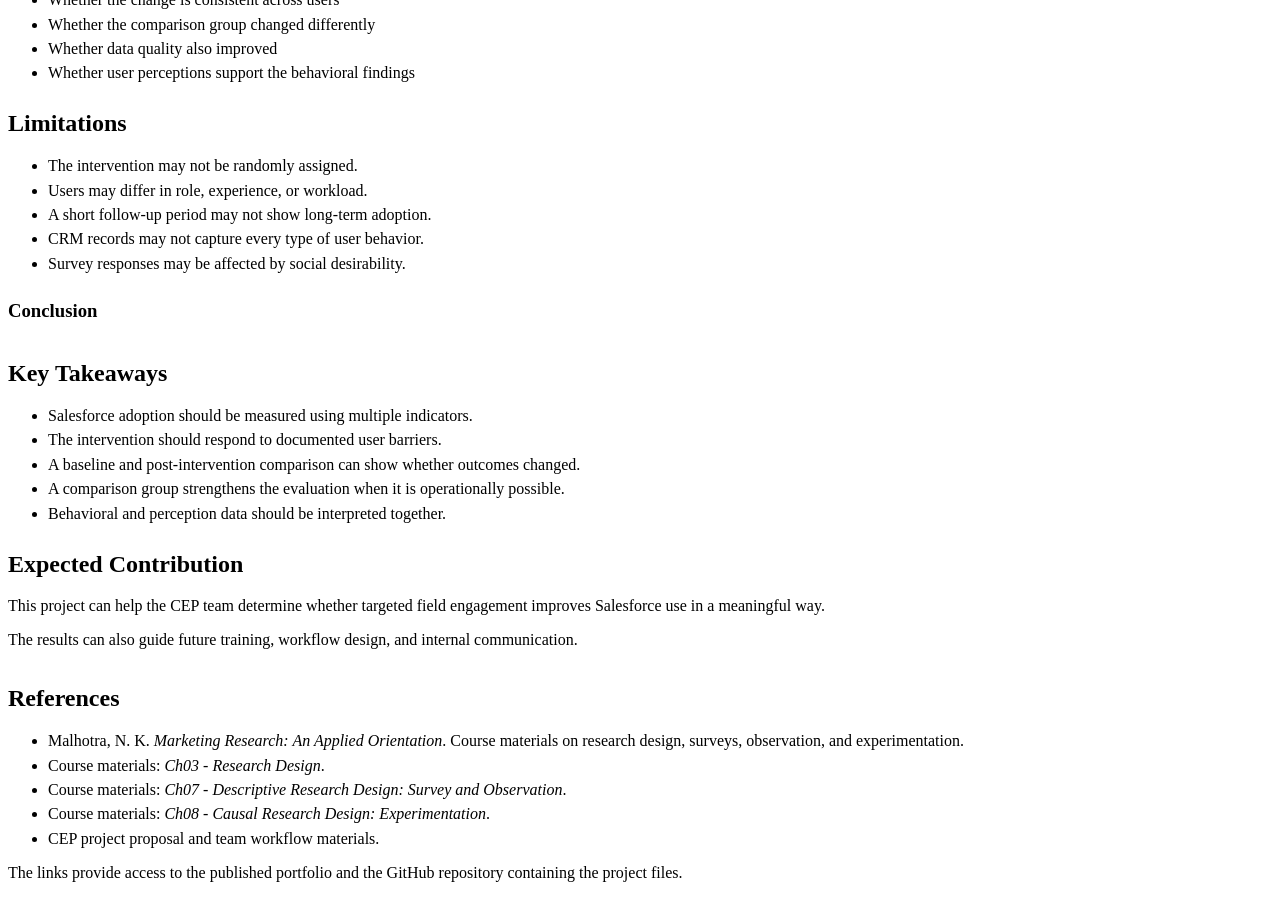
==== commit d9e45cd3: "Add files via upload" ====
--- a/CEP-AO4 presentation.html
+++ b/CEP-AO4 presentation.html
@@ -395,11 +395,6 @@
 <li>Course materials: <em>Ch08 - Causal Research Design: Experimentation</em>.</li>
 <li>CEP project proposal and team workflow materials.</li>
 </ul>
-</section>
-<section id="appendix-links" class="slide level2">
-<h2>Appendix: Links</h2>
-<p><a href="https://wentingjiang00.github.io/IBM-6500-SQL-learning-portfolio/">Published Portfolio Website</a></p>
-<p><a href="https://github.com/WentingJiang00/IBM-6500-SQL-learning-portfolio">GitHub Repository</a></p>
 <aside class="notes">
 <p>The links provide access to the published portfolio and the GitHub repository containing the project files.</p>
 <style type="text/css">
